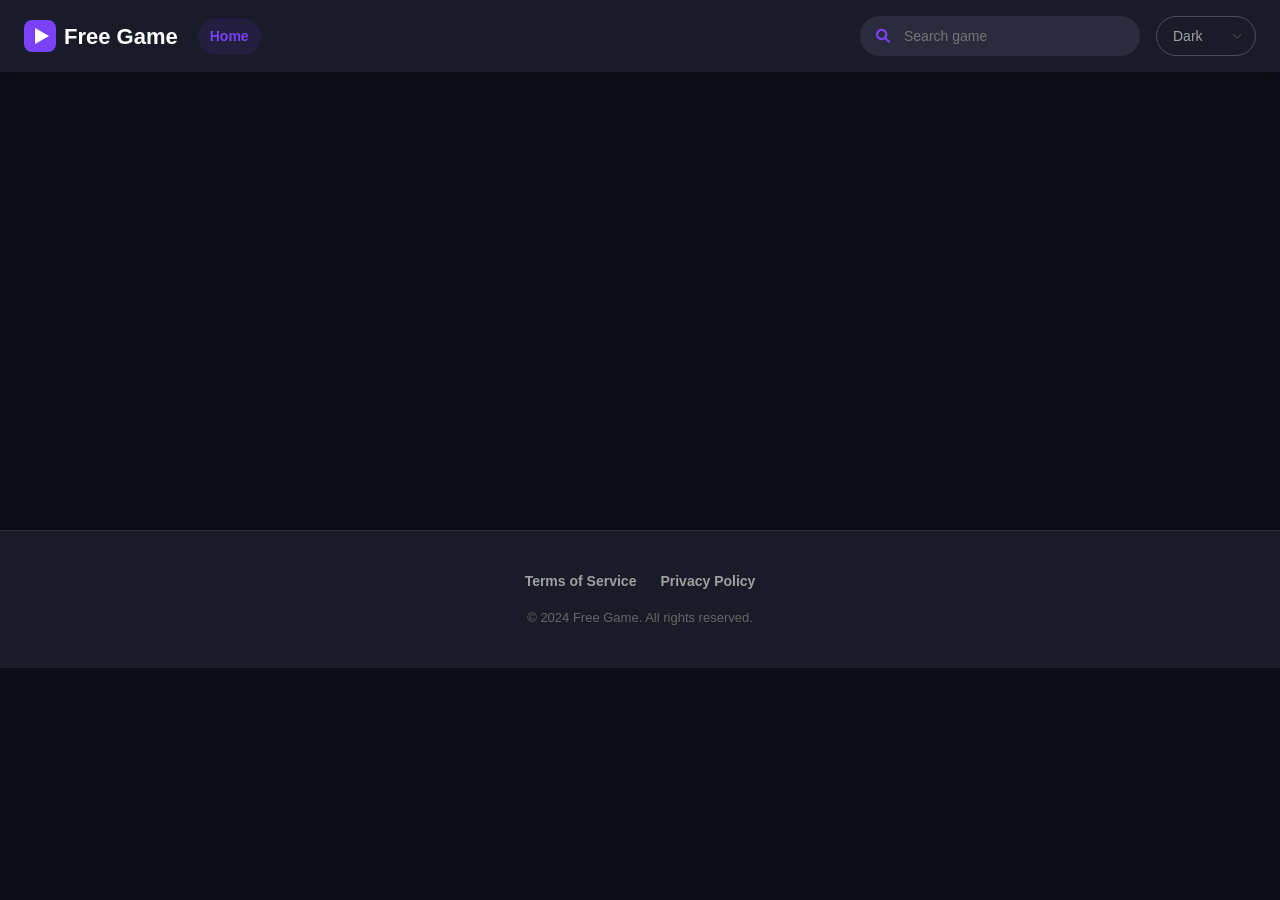
==== index.html @ c211f383 "init" ====
<!DOCTYPE html>
<html lang="en">

<head>
  <meta charset="UTF-8" />
  <meta name="viewport" content="width=device-width, initial-scale=1.0" />
  <title>Free Game</title>
  <link rel="stylesheet" href="./css/global.css">
  <link rel="stylesheet" href="./css/header.css">
  <link rel="stylesheet" href="./css/main.css">
  <link rel="stylesheet" href="./css/footer.css">
  <link rel="stylesheet" href="./css/sidebar.css">
  <link rel="stylesheet" href="./css/search.css">
  <link rel="stylesheet" href="./css/showLoading.css">
  <link rel="stylesheet" href="https://cdnjs.cloudflare.com/ajax/libs/font-awesome/6.0.0-beta3/css/all.min.css" />
  <link rel="icon" href="./images/favicon.png">
  <style>
    ins.adsbygoogle[data-ad-status="unfilled"] {
      display: none !important;
    }
  </style>
  <script src="https://code.jquery.com/jquery-3.6.0.min.js"></script>
  <script src="./js/google/ad-manager.js"></script>
</head>

<body>
  <div class="app-container">
    <div class="main-wrapper">
      <header class="top-bar">
        <div class="header-content">
          <div class="header-left">
            <a href="./index.html" class="logo">
              <div class="logo-icon"></div>
              <span class="logo-text">Free Game</span>
            </a>
          </div>
          <div class="nav-container">
            <div class="nav-arrow left-arrow"><i class="fas fa-chevron-left"></i></div>
            <nav class="main-nav">
              <a href="./index.html" class="nav-item">Home</a>
            </nav>
            <div class="nav-arrow right-arrow"><i class="fas fa-chevron-right"></i></div>
          </div>
          <div class="header-right">
            <div class="search-container">
              <i class="fas fa-search search-icon"></i>
              <input type="text" id="searchInput" class="search-input" placeholder="Search game">
              <button id="searchBtn" style="display:none;"></button>
            </div>
            <div class="mobile-search-icon">
              <i class="fas fa-search"></i>
            </div>
            <div class="theme-select-wrapper">
              <div class="theme-select-trigger">Dark</div>
              <div class="theme-options">
                <div class="theme-option" data-value="light">Light</div>
                <div class="theme-option" data-value="dark">Dark</div>
                <div class="theme-option" data-value="pink">Pink</div>
              </div>
            </div>
          </div>
        </div>
        <div class="mobile-category-nav">
          <a href="./index.html" class="mobile-nav-item">Home</a>
        </div>
      </header>
      <div class="ad-placeholder-top">
        <!-- 动态加载广告 -->
      </div>
      <div class="content-area">

        <!-- Dynamic content will be loaded here -->
      </div>

      <footer class="footer">
        <div class="footer-links">
          <a href="./agreement/users.html">Terms of Service</a>
          <a href="./agreement/privacy.html">Privacy Policy</a>
        </div>
        <p>&copy; 2024 Free Game. All rights reserved.</p>
      </footer>
    </div>
  </div>

  <div class="top_lea">
    <img src="./images/goTop.png" alt="Go Top" />
  </div>

  <div class="searchBox">
    <div class="main">
      <div class="closeIconSearch">
        <i class="fas fa-times" style="font-size: 24px; color: #fff; cursor: pointer;"></i>
      </div>
      <h2>Search</h2>
      <div class="searchMain">
        <input type="text" id="mobileSearchInput" placeholder="Search">
        <button id="mobileSearchBtn">
          <i class="fas fa-search" style="color: rgba(255,255,255,0.6);"></i>
        </button>
      </div>
      <div id="searchPage">
        <h3>Hot</h3>
        <ul class="games_list">
          <!-- 动态加载游戏列表 -->
        </ul>
      </div>
    </div>
  </div>

  <div id="loadingMask">
    <div class="loading-content">
      <div class="spinner"></div>
      <p>Loading...</p>
    </div>
  </div>

  <script src="./js/switchBg.js"></script>
  <script src="./js/common.js"></script>
  <script src="./js/index.js"></script>
  <script src="./js/main.js"></script>
  <script async src="https://www.googletagmanager.com/gtag/js?id=G-9ZDPXP0C33"></script>
  <script src="./js/google/ga.js"></script>
  <script src="./js/google/openscreen.js"></script>
</body>

</html>
---- css/global.css ----
* {
  margin: 0;
  padding: 0;
  color: inherit;
  box-sizing: border-box;
  font-size: 14px;
  font-family: "Montserrat-SemiBold", Arial, sans-serif;
}
:root {
  --bg-color: #f8f9fa;
  --text-primary: #1a1b28;
  --text-secondary: #666666;
  --accent-color: #0362f1;
  --globalColor: #0362f1;
}
[data-theme="dark"] {
  --bg-color: #0b0c15;
  --text-primary: #ffffff;
  --text-secondary: #a0a0a0;
  --accent-color: #7a42f4;
  --globalColor: #7a42f4;
}
[data-theme="pink"] {
  --bg-color: #fdf2f8;
  --text-primary: #1f2937;
  --text-secondary: #ec4899;
  --accent-color: #DB2777;
  --globalColor: #DB2777;
}
body {
  background-color: var(--bg-color);
  color: var(--text-primary);
  line-height: 1.5;
  overflow-x: hidden;
}
/* Layout */
.app-container {
  display: flex;
  min-height: 100vh;
  background-color: var(--bg-color);
}
a {
  color: #333;
  text-decoration: none;
}
blockquote,
body,
button,
dd,
div,
dl,
dt,
form,
h1,
h2,
h3,
h4,
h5,
h6,
input,
li,
ol,
p,
pre,
td,
textarea,
th,
ul {
  margin: 0;
  padding: 0;
  -webkit-tap-highlight-color: rgba(0, 0, 0, 0);
}
li {
  list-style: none;
}
h1,
h2,
h3,
h4,
h5,
h6 {
  text-transform: capitalize;
  color: var(--defaultColor);
}
.layui-btn,
.layui-edge,
.layui-inline,
img {
  vertical-align: middle;
}
.games {
  margin: 24px 0;
}
img {
  border: none;
}
/* Override original constraints */
.main,
.container {
  max-width: 1400px !important;
  width: 100% !important;
  margin: 0 auto !important;
  padding: 0 24px !important;
  box-sizing: border-box;
}

/* 回到顶部 */
.top_lea {
  display: none;
  cursor: pointer;
  box-shadow: 4px 4px 12px 0px rgba(0, 0, 0, 0.2);
  width: 50px;
  height: 50px;
  background: var(--globalColor);
  border-radius: 25px;
  position: fixed;
  right: 15px;
  bottom: 162px;
  z-index: 9999;
}
.top_lea img {
  position: absolute;
  left: 50%;
  top: 50%;
  margin-left: -12px;
  margin-top: -12px;
  width: 24px;
  height: 24px;
}

/* 弹框样式 */
.custom-toast {
  position: fixed;
  top: 50%;
  left: 50%;
  transform: translate(-50%, -50%);
  background: rgba(0, 0, 0, 0.75);
  color: #fff;
  padding: 12px 24px;
  border-radius: 10px;
  font-size: 16px;
  z-index: 99999999999;
  display: none;
}

/* 隐私条款 */
.comCon {
  margin-top: 24px;
  padding: 16px 18px;
  background: #1d4188;
  box-shadow: 0px 1px 6px 0px rgba(0, 0, 0, 0.3);
  border-radius: 6px;
  margin-bottom: 24px;
  max-height: 500px;
  overflow-y: auto;
}
.comCon .crumb {
  display: flex;
  align-items: center;
  color: #95bfff;
}
.comCon .crumb > a {
  margin-right: 2px;
  color: #95bfff;
}
.comCon > h3 {
  font-size: 16px;
  margin-bottom: 10px;
}
/* Users Agreement */
---- css/header.css ----
/* 头部样式 */
:root {
  --header-height: 72px;
  --header-bg: #ffffff;
  --nav-text: #666666;
  --nav-active: #0362f1;
  --search-bg: #eef4fe;
  --search-text: #333333;
  --logo-color: #0362f1;
  --search-popup-bg: linear-gradient(180deg, #1d4188 0%, #66dbff 100%);
  --search-popup-text: #ffffff;
}

[data-theme="dark"] {
  --header-bg: #1a1b28;
  --nav-text: #a0a0a0;
  --nav-active: #7a42f4;
  --search-bg: #2a2b3d;
  --search-text: #ffffff;
  --logo-color: #7a42f4;
  --search-popup-bg: linear-gradient(180deg, #1a1b28 0%, #2a2b3d 100%);
  --search-popup-text: #ffffff;
}

[data-theme="pink"] {
  --header-bg: #fdf2f8;
  --nav-text: #1f2937;
  --nav-active: #DB2777;
  --search-bg: #fce7f3;
  --search-text: #1f2937;
  --logo-color: #DB2777;
  --search-popup-bg: linear-gradient(180deg, #DB2777 0%, #f9a8d4 100%);
  --search-popup-text: #ffffff;
}

header.top-bar {
  width: 100%;
  background: var(--header-bg);
  position: sticky;
  top: 0;
  z-index: 1000;
  box-shadow: 0 2px 10px rgba(0, 0, 0, 0.05);
  border-bottom: none;
  padding: 0;
}

.header-content {
  max-width: 1400px;
  margin: 0 auto;
  height: var(--header-height);
  display: flex;
  align-items: center;
  justify-content: space-between;
  padding: 0 24px;
  box-sizing: border-box;
}

.header-left {
  display: flex;
  align-items: center;
  flex: 0 0 auto;
}

.logo {
  display: flex;
  align-items: center;
  gap: 8px;
  text-decoration: none;
}

.logo-icon {
  width: 32px;
  height: 32px;
  background-color: var(--logo-color);
  border-radius: 8px;
  display: flex;
  align-items: center;
  justify-content: center;
  position: relative;
}

.logo-icon::after {
  content: "";
  display: block;
  width: 0;
  height: 0;
  border-top: 8px solid transparent;
  border-bottom: 8px solid transparent;
  border-left: 14px solid #ffffff;
  margin-left: 3px;
}

.logo-text {
  font-size: 22px;
  font-weight: 800;
  color: #1a1b28;
}

[data-theme="dark"] .logo-text {
  color: #ffffff;
}

.nav-container {
  display: flex;
  align-items: center;
  flex: 1;
  min-width: 0;
  margin: 0 10px;
  position: relative;
  height: 100%;
}

.main-nav {
  display: flex;
  gap: 8px;
  white-space: nowrap;
  overflow-x: auto;
  overflow-y: hidden;
  scrollbar-width: none; /* Firefox */
  flex: 1;
  min-width: 0;
  padding: 4px 10px; /* 增加左右内边距，防止内容被箭头完全遮挡 */
  -webkit-overflow-scrolling: touch;
  scroll-behavior: smooth;
}

.nav-arrow {
  position: absolute;
  top: 50%;
  transform: translateY(-50%);
  width: 28px;
  height: 28px;
  background: var(--header-bg);
  display: none; /* Initially hidden */
  align-items: center;
  justify-content: center;
  cursor: pointer;
  z-index: 100;
  color: var(--nav-active);
  border-radius: 50%;
  box-shadow: 0 2px 10px rgba(0, 0, 0, 0.15);
  transition: all 0.3s;
  border: 1px solid rgba(0,0,0,0.05);
}

.nav-arrow i {
  font-size: 12px;
}

.nav-arrow:hover {
  background: var(--nav-active);
  color: #fff;
  transform: translateY(-50%) scale(1.1);
}

.left-arrow {
  left: 0;
}

.right-arrow {
  right: 0;
}

/* 添加渐变遮罩，使箭头处过渡更自然 */
.nav-container::before,
.nav-container::after {
  content: "";
  position: absolute;
  top: 0;
  bottom: 0;
  width: 40px;
  z-index: 5;
  pointer-events: none;
  transition: opacity 0.3s;
  opacity: 0;
}

.nav-container.show-left::before {
  left: 0;
  background: linear-gradient(to right, var(--header-bg), transparent);
  opacity: 1;
}

.nav-container.show-right::after {
  right: 0;
  background: linear-gradient(to left, var(--header-bg), transparent);
  opacity: 1;
}

[data-theme="dark"] .nav-arrow {
  box-shadow: 0 2px 10px rgba(0, 0, 0, 0.5);
  border-color: rgba(255,255,255,0.1);
}

.main-nav .nav-item {
  flex: 0 0 auto;
}

.main-nav::-webkit-scrollbar {
  display: none; /* Chrome, Safari, Opera */
}

.nav-item {
  color: var(--nav-text);
  text-decoration: none;
  font-size: 14px;
  font-weight: 600;
  padding: 8px 12px;
  border-radius: 20px;
  transition: all 0.3s;
}

.nav-item:hover {
  color: var(--nav-active);
}

.nav-item.active {
  background-color: #eef4fe;
  color: var(--nav-active);
}

[data-theme="dark"] .nav-item.active {
  background-color: rgba(122, 66, 244, 0.1);
}

.header-right {
  display: flex;
  align-items: center;
  gap: 16px;
  flex: 0 0 auto;
}

.mobile-search-icon {
  display: none;
  cursor: pointer;
  font-size: 20px;
  color: var(--nav-text);
}

[data-theme="dark"] .mobile-search-icon {
  color: #ffffff;
}

[data-theme="pink"] .mobile-search-icon {
  color: var(--nav-active);
}

.search-container {
  position: relative;
  width: 280px;
}

.search-icon {
  position: absolute;
  left: 16px;
  top: 50%;
  transform: translateY(-50%);
  color: var(--nav-active);
  font-size: 14px;
}

.search-input {
  width: 100%;
  height: 40px;
  background-color: var(--search-bg);
  border: none;
  border-radius: 20px;
  padding: 0 16px 0 44px;
  color: var(--search-text);
  font-size: 14px;
  outline: none;
}

.theme-select-wrapper {
  position: relative;
  height: 40px;
  min-width: 100px;
}

.theme-select-trigger {
  height: 40px;
  padding: 0 32px 0 16px;
  border-radius: 20px;
  border: 1px solid #dcdfe6;
  background-color: var(--header-bg);
  color: var(--nav-text);
  font-size: 14px;
  display: flex;
  align-items: center;
  justify-content: space-between;
  cursor: pointer;
  transition: all 0.3s cubic-bezier(0.645, 0.045, 0.355, 1);
  position: relative;
  user-select: none;
}

.theme-select-trigger:hover {
  border-color: #c0c4cc;
}

.theme-select-trigger.active {
  border-color: var(--nav-active);
  box-shadow: 0 0 0 2px rgba(3, 98, 241, 0.1);
}

.theme-select-trigger::after {
  content: "";
  position: absolute;
  right: 12px;
  top: 50%;
  transform: translateY(-50%);
  width: 12px;
  height: 12px;
  background-image: url("data:image/svg+xml;charset=UTF-8,%3csvg xmlns='http://www.w3.org/2000/svg' viewBox='0 0 1024 1024' width='12' height='12'%3e%3cpath fill='%23c0c4cc' d='M831.872 340.864L512 652.672 192.128 340.864a30.592 30.592 0 0 0-42.752 0 29.12 29.12 0 0 0 0 41.6L489.664 714.24a32 32 0 0 0 44.672 0l340.288-331.776a29.12 29.12 0 0 0 0-41.6 30.592 30.592 0 0 0-42.752 0z'/%3e%3c/svg%3e");
  background-repeat: no-repeat;
  background-size: contain;
  transition: transform 0.3s;
}

.theme-select-trigger.active::after {
  transform: translateY(-50%) rotate(180deg);
}

.theme-options {
  position: absolute;
  top: calc(100% + 8px);
  right: 0;
  min-width: 100%;
  background-color: var(--header-bg);
  border: 1px solid #e4e7ed;
  border-radius: 4px;
  box-shadow: 0 2px 12px 0 rgba(0, 0, 0, 0.1);
  padding: 6px 0;
  z-index: 1001;
  display: none;
}

.theme-select-trigger.active + .theme-options {
  display: block;
}

.theme-option {
  padding: 0 20px;
  height: 34px;
  line-height: 34px;
  font-size: 14px;
  color: var(--nav-text);
  cursor: pointer;
  transition: background-color 0.2s;
  white-space: nowrap;
}

.theme-option:hover {
  background-color: #f5f7fa;
}

.theme-option.selected {
  color: var(--nav-active);
  font-weight: bold;
  background-color: #f5f7fa;
}

[data-theme="dark"] .theme-select-trigger {
  border-color: #4c4d5f;
}

[data-theme="dark"] .theme-select-trigger::after {
  background-image: url("data:image/svg+xml;charset=UTF-8,%3csvg xmlns='http://www.w3.org/2000/svg' viewBox='0 0 1024 1024' width='12' height='12'%3e%3cpath fill='%23606266' d='M831.872 340.864L512 652.672 192.128 340.864a30.592 30.592 0 0 0-42.752 0 29.12 29.12 0 0 0 0 41.6L489.664 714.24a32 32 0 0 0 44.672 0l340.288-331.776a29.12 29.12 0 0 0 0-41.6 30.592 30.592 0 0 0-42.752 0z'/%3e%3c/svg%3e");
}

[data-theme="dark"] .theme-options {
  background-color: #1a1b28;
  border-color: #333;
  box-shadow: 0 2px 12px 0 rgba(0, 0, 0, 0.3);
}

[data-theme="dark"] .theme-option:hover {
  background-color: #2a2b3d;
}

[data-theme="dark"] .theme-option.selected {
  background-color: #2a2b3d;
}

[data-theme="pink"] .theme-select-trigger {
  border-color: #f9a8d4;
}

[data-theme="pink"] .theme-select-trigger::after {
  background-image: url("data:image/svg+xml;charset=UTF-8,%3csvg xmlns='http://www.w3.org/2000/svg' viewBox='0 0 1024 1024' width='12' height='12'%3e%3cpath fill='%23ec4899' d='M831.872 340.864L512 652.672 192.128 340.864a30.592 30.592 0 0 0-42.752 0 29.12 29.12 0 0 0 0 41.6L489.664 714.24a32 32 0 0 0 44.672 0l340.288-331.776a29.12 29.12 0 0 0 0-41.6 30.592 30.592 0 0 0-42.752 0z'/%3e%3c/svg%3e");
}

[data-theme="pink"] .theme-options {
  background-color: #fdf2f8;
  border-color: #f9a8d4;
}

[data-theme="pink"] .theme-option:hover {
  background-color: #fce7f3;
}

[data-theme="pink"] .theme-option.selected {
  background-color: #fce7f3;
}

.mobile-category-nav {
  display: none;
  padding: 10px 16px;
  overflow-x: auto;
  white-space: nowrap;
  gap: 12px;
  scrollbar-width: none; /* Firefox */
}

.mobile-category-nav::-webkit-scrollbar {
  display: none; /* Chrome, Safari, Opera */
}

.mobile-nav-item {
  display: inline-block;
  padding: 6px 16px;
  border-radius: 20px;
  background: transparent;
  color: var(--nav-text);
  font-size: 14px;
  font-weight: 600;
  text-decoration: none;
}

.mobile-nav-item.active {
  color: var(--nav-active);
  background: #eef4fe;
}

[data-theme="dark"] .mobile-nav-item.active {
  background-color: rgba(122, 66, 244, 0.1);
}

@media (max-width: 1024px) {
  .nav-container {
    display: none;
  }

  .mobile-category-nav {
    display: flex;
    border-top: 1px solid #f0f0f0;
  }

  [data-theme="dark"] .mobile-category-nav {
    border-top-color: #2a2b3d;
  }
}

@media (max-width: 768px) {
  .header-content {
    height: 60px;
    padding: 0 16px;
    display: flex;
    flex-wrap: nowrap;
    align-items: center;
    justify-content: space-between;
    gap: 0;
    position: relative;
  }

  .header-left {
    width: auto;
    flex: 1;
    justify-content: flex-start;
  }

  .logo-text {
    font-size: 18px;
  }

  .logo-icon {
    width: 28px;
    height: 28px;
  }

  .header-right {
    width: auto;
    display: flex;
    align-items: center;
    gap: 8px;
    order: 2;
    margin-top: 0;
  }

  .search-container {
    display: none;
  }

  .theme-select-wrapper {
    display: block;
    height: 32px;
    min-width: 80px;
  }

  .theme-select-trigger {
    height: 32px;
    padding: 0 24px 0 12px;
    font-size: 13px;
  }

  .theme-select-trigger::after {
    right: 8px;
    width: 10px;
    height: 10px;
  }

  .theme-options {
    top: calc(100% + 4px);
  }

  .theme-option {
    height: 30px;
    line-height: 30px;
    padding: 0 12px;
    font-size: 13px;
  }

  .mobile-search-icon {
    display: flex;
    align-items: center;
    justify-content: center;
    width: 32px;
    height: 32px;
    font-size: 18px;
  }

  .mobile-category-nav {
    display: flex;
    padding: 8px 12px;
    gap: 8px;
    border-top: 1px solid #f0f0f0;
  }
}

@media (max-width: 480px) {
  .header-content {
    padding: 10px 12px;
    gap: 8px;
  }
  
  .logo-text {
    font-size: 16px;
  }

  .mobile-nav-item {
    padding: 4px 12px;
    font-size: 13px;
  }
}
---- css/main.css ----
/* 主体内容样式 */
.main-wrapper {
  flex: 1;
  display: flex;
  flex-direction: column;
  background-color: #f8f9fa;
  min-height: 100vh;
}

[data-theme="dark"] .main-wrapper {
  background-color: #0b0c15;
}

[data-theme="pink"] .main-wrapper {
  background-color: #fdf2f8;
}

.content-area {
  max-width: 1400px;
  margin: 0 auto;
  padding: 24px;
  width: 100%;
  box-sizing: border-box;
}

@media (max-width: 768px) {
  .content-area {
    padding: 12px;
  }
}

/* 广告位占位符 */
.ad-placeholder-top {
  width: 100%;
  max-width: 1352px; /* 1400 - 24*2 */
  margin-left: auto;
  margin-right: auto;
  display: flex;
  justify-content: center;
  align-items: center;
  text-align: center;
  box-sizing: border-box;
}

.ad-li {
    grid-column: 1 / -1;
    display: none; /* 默认隐藏 */
    justify-content: center;
    align-items: center;
    background: #fdfdfd;
    border: 1px dashed #e0e0e0;
    border-radius: 12px;
    min-height: 250px;
    overflow: hidden;
    margin: 10px 0;
  }

  /* 当广告成功加载或处于加载状态时显示 */
  .ad-li.is-visible {
    display: flex;
  }

  .ad-placeholder-top, .ad-placeholder-category {
    display: none; /* 默认隐藏 */
  }

  .ad-placeholder-top.is-visible, .ad-placeholder-category.is-visible {
    display: flex;
  }

[data-theme="dark"] .ad-li {
  background: #1a1b28;
  border-color: #333;
}

[data-theme="pink"] .ad-li {
  background: #fdf2f8;
  border-color: #fce7f3;
}

.ad-placeholder-list, .ad-placeholder-bottom, .ad-placeholder-category {
  width: 100%;
  display: flex;
  justify-content: center;
  align-items: center;
}

/* 强制广告标签填充容器宽度 */
.adsbygoogle {
  width: 100% !important;
  min-width: 250px;
}

.ad-placeholder-category {
  max-width: 1352px;
  margin-left: auto;
  margin-right: auto;
  border-radius: 12px;
  box-sizing: border-box;
}

[data-theme="dark"] .ad-placeholder-category {
  border-color: #333;
}

[data-theme="pink"] .ad-placeholder-category {
  border-color: #fce7f3;
}

[data-theme="dark"] .ad-placeholder-top {
  border-color: #333;
}

[data-theme="pink"] .ad-placeholder-top {
  border-color: #fce7f3;
}

/* AdBlock 检测到后隐藏所有广告占位符 */
[data-adblock] .ad-placeholder-top,
[data-adblock] .ad-placeholder-bottom,
[data-adblock] .ad-placeholder-category,
[data-adblock] .ad-placeholder-list,
[data-adblock] .ad-placeholder-category-wrapper {
  display: none !important;
}

.ad-content {
  color: #666;
}

[data-theme="dark"] .ad-content {
  color: #a0a0a0;
}

[data-theme="pink"] .ad-content {
  color: #ec4899;
}

.ad-title {
  font-size: 24px;
  font-weight: 700;
  margin-bottom: 8px;
  color: #1a1b28;
}

[data-theme="dark"] .ad-title {
  color: #ffffff;
}

[data-theme="pink"] .ad-title {
  color: #DB2777;
}

.ad-subtitle {
  font-size: 16px;
  margin-bottom: 4px;
}

.ad-id {
  font-size: 14px;
  opacity: 0.7;
}

/* 游戏板块 */
.games-section {
  margin-bottom: 48px;
  width: 100%;
}

.section-header {
  margin-bottom: 24px;
}

.section-header h2 {
  font-size: 28px;
  font-weight: 800;
  color: #1a1b28;
  margin: 0;
}

[data-theme="dark"] .section-header h2 {
  color: #ffffff;
}

[data-theme="pink"] .section-header h2 {
  color: #DB2777;
}

/* More 按钮样式 */
.load-more-container {
  display: flex;
  justify-content: center;
  margin-top: 24px;
}

.btn-more {
  padding: 10px 24px;
  background: var(--search-bg);
  border: 1px solid #e2e8f0;
  border-radius: 8px;
  color: var(--nav-active);
  font-size: 15px;
  font-weight: 600;
  text-decoration: none;
  transition: all 0.3s;
}

.btn-more:hover {
  background: #e2e8f0;
  border-color: #cbd5e1;
}

[data-theme="dark"] .btn-more {
  background: var(--search-bg);
  border-color: #334155;
  color: var(--nav-active);
}

[data-theme="dark"] .btn-more:hover {
  background: #334155;
}

/* 首页分类列表限制一行 */
.games_list {
  display: grid;
  grid-template-columns: repeat(8, 1fr);
  gap: 20px;
  margin-bottom: 32px;
  padding: 0;
  list-style: none;
}

@media (max-width: 1200px) {
  .games_list {
    grid-template-columns: repeat(6, 1fr);
  }
}

@media (max-width: 992px) {
  .games_list {
    grid-template-columns: repeat(4, 1fr);
  }
}

@media (max-width: 768px) {
  .games_list {
    grid-template-columns: repeat(2, 1fr);
    gap: 12px;
  }
}

/* 首页分类列表限制一行 */
.games-section .games_list {
  margin-bottom: 0;
  overflow: hidden;
}

@media (min-width: 1201px) {
  .games-section .games_list li:nth-child(n+9) { display: none; }
}

@media (max-width: 1200px) and (min-width: 993px) {
  .games-section .games_list li:nth-child(n+7) { display: none; }
}

@media (max-width: 992px) and (min-width: 769px) {
  .games-section .games_list li:nth-child(n+5) { display: none; }
}

@media (max-width: 768px) {
  .games-section .games_list li:nth-child(n+9) { display: none; }
  
  .section-header {
    margin-bottom: 16px;
  }
  
  .section-header h2 {
    font-size: 20px;
  }
  
  .load-more-container {
    margin-top: 16px;
  }
  
  .btn-more {
    padding: 8px 20px;
    font-size: 14px;
  }
}

.games_list li {
  width: 100%;
}

.game-card {
  background: #ffffff;
  border-radius: 12px;
  overflow: hidden;
  transition: transform 0.3s, box-shadow 0.3s;
  cursor: pointer;
  box-shadow: 0 4px 12px rgba(0, 0, 0, 0.05);
  display: flex;
  flex-direction: column;
  height: 100%; /* 让卡片高度一致 */
}

[data-theme="dark"] .game-card {
  background: #1a1b28;
}

.game-card:hover {
  transform: translateY(-5px);
  box-shadow: 0 8px 24px rgba(0, 0, 0, 0.1);
}

.game-thumb {
  width: 100%;
  position: relative;
  padding-bottom: 100%; /* 1:1 Aspect Ratio */
  overflow: hidden;
}

.game-thumb img {
  position: absolute;
  top: 0;
  left: 0;
  width: 100%;
  height: 100%;
  object-fit: cover;
}

.game-info {
  padding: 12px 8px;
  text-align: center;
  flex-grow: 1; /* 占据剩余空间 */
  display: flex;
  align-items: center;
  justify-content: center;
  min-height: 44px; /* 保证高度一致 */
}

.game-info span {
  font-size: 14px;
  font-weight: 700;
  color: #1a1b28;
  display: -webkit-box;
  -webkit-line-clamp: 2; /* 最多显示两行 */
  line-clamp: 2;
  -webkit-box-orient: vertical;
  overflow: hidden;
  text-overflow: ellipsis;
  line-height: 1.2;
}

[data-theme="dark"] .game-info span {
  color: #ffffff;
}

/* 加载更多按钮 */
.load-more-container {
  display: flex;
  justify-content: center;
}

.btn-load-more {
  padding: 12px 32px;
  background: #ffffff;
  border: 1px solid #e0e0e0;
  border-radius: 8px;
  color: #0362f1;
  font-size: 16px;
  font-weight: 600;
  cursor: pointer;
  transition: all 0.3s;
}

.btn-load-more:hover {
  background: #eef4fe;
  border-color: #0362f1;
}

[data-theme="dark"] .btn-load-more {
  background: #1a1b28;
  border-color: #333;
  color: #7a42f4;
}

[data-theme="dark"] .btn-load-more:hover {
  background: rgba(122, 66, 244, 0.1);
  border-color: #7a42f4;
}

/* 响应式适配 */
@media (max-width: 768px) {
  .content-area {
    padding: 16px;
  }

  .game-info {
    padding: 8px;
  }

  .game-info span {
    font-size: 12px;
  }
}
---- css/footer.css ----
footer {
  background-color: var(--header-bg);
  padding: 40px 24px;
  margin-top: 60px;
  border-top: 1px solid #f0f0f0;
  text-align: center;
}

[data-theme="dark"] footer {
  background-color: #1a1b28;
  border-top-color: #2a2b3d;
}

[data-theme="pink"] footer {
  background-color: #fdf2f8;
  border-top-color: #fce7f3;
}

.footer-links {
  display: flex;
  justify-content: center;
  gap: 24px;
  margin-bottom: 16px;
}

.footer-links a {
  color: var(--nav-text);
  font-size: 14px;
  font-weight: 600;
  text-decoration: none;
  transition: color 0.3s;
}

.footer-links a:hover {
  color: var(--nav-active);
}

footer p {
  color: #999;
  font-size: 13px;
}

[data-theme="dark"] footer p {
  color: #666;
}

[data-theme="pink"] footer p {
  color: #ec4899;
}
---- css/sidebar.css ----
/* 侧边栏页面跳转 */
.sidebar {
  width: 100px;
  background-color: var(--sidebar-color);
  display: flex;
  flex-direction: column;
  align-items: center;
  padding-top: 20px;
  position: fixed;
  height: 100vh;
  z-index: 1000;
  border-right: 1px solid rgba(255, 255, 255, 0.05);
  transition: width 0.3s;
}

.sidebar.collapsed {
  width: 0;
  overflow: hidden;
  padding-top: 0;
  border-right: none;
}

.sidebar-item {
  width: 80px;
  height: 40px;
  display: flex;
  align-items: center;
  justify-content: center;
  color: var(--text-secondary);
  font-size: 14px;
  font-weight: 600;
  margin-bottom: 10px;
  border-radius: 10px;
  transition: all 0.2s;
  cursor: pointer;
  text-align: center;
}

.sidebar-item:hover,
.sidebar-item.active {
  background-color: var(--hover-color);
  color: var(--accent-color);
}

/* Main Content Area */
.main-wrapper {
  width: 100%;
  flex: 1;
  display: flex;
  flex-direction: column;
  transition: margin-left 0.3s;
}

.sidebar.collapsed + .main-wrapper {
  margin-left: 0;
}

@media (max-width: 768px) {
  /* Sidebar becomes a drawer or hidden */
  .sidebar {
    width: 200px;
    left: -200px;
    transition: left 0.3s;
    box-shadow: 5px 0 15px rgba(0, 0, 0, 0.5);
    align-items: flex-start;
    padding-left: 10px;
  }

  .sidebar.active {
    left: 0;
  }

  .sidebar-item {
    width: 180px;
    justify-content: flex-start;
    padding-left: 20px;
    height: 48px;
    font-size: 16px;
  }

  .main-wrapper {
    margin-left: 0 !important;
  }
}

.categoryBox {
  z-index: 99;
  position: fixed;
  top: 0;
  left: 0;
  width: 100%;
  height: 100%;
  background: linear-gradient(
    180deg,
    rgba(29, 65, 136, 0.9) 0%,
    rgba(102, 219, 255, 0.9) 100%
  );
  overflow-y: scroll;
  display: none;
  padding-bottom: 24px;
}
.categoryBox .closeIcon {
  margin-top: 16px;
  display: flex;
  justify-content: end;
}
.categoryBox .closeIcon img {
  width: 25px;
  height: 25px;
}
.categoryBox .box .catB > nav {
  display: flex;
  flex-direction: column;
  position: relative;
}
.categoryBox .box .catB > nav > a {
  width: 100%;
  color: #fff;
  margin-top: 24px;
  display: flex;
  align-items: center;
}
.categoryBox .box .homeImg {
  width: 32px;
  height: 32px;
  background: #fff;
  border-radius: 6px;
  margin-right: 12px;
  display: flex;
  align-items: center;
  justify-content: center;
  position: relative;
}
.categoryBox .box .homeImg::before {
  content: "";
  width: 26px;
  height: 26px;
  border-radius: 6px;
  border: 1px solid #80aff8;
  position: absolute;
  top: 2px;
  left: 2px;
}
.categoryBox .box .homeImg img {
  width: 15px;
  height: 15px;
}
.categoryBox .catB .cateList {
  margin-top: 24px;
  border-top: 1px solid rgba(255, 255, 255, 0.6);
}
.categoryBox .catB .cateList li {
  width: 100%;
  margin-top: 10px;
  cursor: pointer;
}
.categoryBox .catB .cateList li a {
  position: relative;
  display: flex;
  align-items: center;
  margin-top: 24px;
  color: #fff;
  will-change: width;
}
/* 创建底部方形填充动画的伪元素 */
.cateList li a::after {
  content: "";
  position: absolute;
  left: 0;
  bottom: 0;
  height: 2px; /* 方形条高度 */
  width: 0;
  background: #0362f1;
  transition: width 3s ease;
}

/* 点击时添加.active 类触发动画 */
.cateList li a.active::after {
  width: 100%;
}

.categoryBox02,
.categoryBox03 {
  z-index: 99;
  position: fixed;
  top: 60px;
  left: 0;
  width: 100%;
  height: calc(100% - 60px);
  background: rgba(255, 255, 255, 0.9);
  overflow-y: scroll;
  display: none;
}
.categoryBox02 h2 {
  height: 20px;
  font-size: 16px;
  font-family: Fredoka-Medium;
  margin-left: 10px;
  margin-top: 10px;
}
.categoryBox02 .catB .cateList > li {
  margin-top: 10px;
  width: 100%;
}
.categoryBox02 .catB .cateList > li > a {
  display: flex;
  justify-content: center;
  padding: 10px;
  text-align: center;
  color: #fff;
  background: #3d7eff;
  border-radius: 30px;
  font-size: 16px;
}

.categoryBox03 .main h2 {
  text-align: center;
  font-size: 28px;
  margin: 12px 0 10px 0;
  color: #333;
}
.categoryBox03 .main .cateList {
  display: flex;
  flex-wrap: wrap;
  justify-content: space-between;
  margin-bottom: 20px;
}
.categoryBox03 .main .cateList > li {
  width: 100%;
  margin-top: 10px;
}
.categoryBox03 .main .cateList > li > a {
  box-shadow: 0px 1px 6px 0px rgba(0, 0, 0, 0.3);
  border-radius: 6px;
  height: 50px;
  background: #fff;
  display: flex;
  align-items: center;
  justify-content: center;
  overflow: hidden;
  color: #ff313f;
  font-size: 16px;
}
---- css/search.css ----
/* 顶部搜索框 */
.searchBox {
  z-index: 2000;
  position: fixed;
  top: 0;
  left: 0;
  width: 100%;
  height: 100%;
  overflow-y: auto;
  -webkit-overflow-scrolling: touch;
  background: var(--search-popup-bg);
  display: none;
  box-sizing: border-box;
}

.searchBox .main {
  max-width: 600px;
  margin: 0 auto;
}

.searchBox .main .closeIconSearch {
  height: 60px;
  display: flex;
  align-items: center;
  justify-content: flex-end;
}

.searchBox .main .closeIconSearch i {
  font-size: 24px;
  color: var(--search-popup-text);
  cursor: pointer;
}

.searchBox .main h2 {
  font-size: 24px;
  text-align: center;
  margin-top: 10px;
  color: var(--search-popup-text);
  font-weight: bold;
}

.searchBox .main .searchMain {
  position: relative;
  width: 100%;
  height: 40px;
  background: transparent;
  margin: 20px 0;
  border-bottom: 2px solid rgba(255, 255, 255, 0.6);
  display: flex;
  align-items: center;
}

.searchBox .main .searchMain input {
  flex: 1;
  height: 100%;
  outline: none;
  background: transparent;
  border: none;
  color: var(--search-popup-text);
  font-size: 16px;
  padding: 0 40px 0 10px;
}

.searchBox .main .searchMain input::placeholder {
  color: rgba(255, 255, 255, 0.6);
}

.searchBox .main .searchMain button {
  position: absolute;
  right: 5px;
  background: transparent;
  border: none;
  cursor: pointer;
  display: flex;
  align-items: center;
  justify-content: center;
}

.searchBox .main .searchMain button i {
  color: var(--search-popup-text) !important;
  opacity: 0.8;
}

.searchBox .main h3 {
  margin-top: 30px;
  font-size: 20px;
  color: var(--search-popup-text);
  font-weight: bold;
}

.searchBox .main .games_list,
.searchBox02 .comMain .games_list {
  margin-top: 16px;
  margin-bottom: 20px;
  display: grid;
  grid-gap: 10px 10px;
  grid-template-columns: repeat(2, calc((100% - 10px) / 2));
  width: 100%;
}

.searchBox .main .games_list li a,
.searchBox02 .comMain .games_list li a {
  display: block;
  width: 100%;
  transition: all 0.3s;
  position: relative;
  box-shadow: 0px 2px 4px 0px rgba(0, 0, 0, 0.3);
  background: #fff;
  border-radius: 10px;
  overflow: hidden;
}

.searchBox .main .games_list li a .thumb,
.searchBox02 .comMain .games_list li a .thumb {
  width: 100%;
  height: 0;
  padding-bottom: 45%;
  position: relative;
}

.searchBox .main .games_list .thumb img,
.searchBox02 .comMain .games_list .thumb img {
  top: 0;
  left: 0;
  width: 100%;
  height: 100%;
  position: absolute;
  object-fit: cover;
  object-position: center;
}

.searchBox .main .games_list .thumb .new,
.searchBox02 .comMain .games_list .thumb .new {
  width: 46px;
  height: 20px;
  background: #3d7eff;
  border-radius: 10px;
  line-height: 20px;
  text-align: center;
  color: #fff;
  position: absolute;
  left: calc(50% - 23px);
  bottom: -10px;
}

.searchBox .main .games_list li a > p,
.searchBox02 .comMain .games_list li a > p {
  padding: 15px 10px 10px 10px;
}

.searchBox02 {
  z-index: 99;
  position: fixed;
  top: 60px;
  left: 0;
  width: 100%;
  height: calc(100% - 60px);
  background: rgba(255, 255, 255, 0.9);
  overflow: auto;
  display: none;
}
.searchBox03 {
  z-index: 99;
  position: fixed;
  top: 60px;
  left: 0;
  width: 100%;
  height: calc(100% - 60px);
  background: rgba(0, 0, 0, 0.5);
  display: none;
}
.searchBox02 .comMain {
  width: 100%;
  margin: 0 auto;
  padding: 10px;
}
.searchBox02 .searchMain {
  position: relative;
  width: 100%;
  height: 40px;
  background: #fff;
  border-radius: 20px;
  overflow: hidden;
  margin: 10px 0;
}
.searchBox02 .searchMain > input {
  width: 100%;
  height: 100%;
  outline: none;
  -webkit-appearance: none;
  appearance: none;
  text-indent: 1em;
  color: #999;
  overflow: hidden;
  background: #fff;
  border-radius: 20px;
  font-size: 12px;
  border: 1px solid #3d7eff;
}
.searchBox02 .searchMain button {
  position: absolute;
  border: none;
  right: 0;
  top: 1px;
  width: 60px;
  height: 38px;
  background: #3d7eff;
}
.searchBox02 .comMain .searchMain button img {
  width: 20px;
  height: 20px;
  object-fit: contain;
  opacity: 0.8;
  transition: opacity 0.2s ease;
}

.searchBox03 .searchMain {
  position: relative;
  padding-bottom: 36px;
  width: 100%;
  background: #fff;
  border-radius: 20px;
  margin: 10px 0;
}
.searchBox03 .searchMain > input {
  width: 100%;
  height: 40px;
  outline: none;
  -webkit-appearance: none;
  appearance: none;
  text-indent: 1em;
  color: #999;
  font-family: Baloo2-Regular;
  overflow: hidden;
  background: #fff;
  border-radius: 20px;
  font-size: 12px;
  border: 1px solid #ff313f;
}
.searchBox03 .comMain {
  width: 100%;
  margin: 0 auto;
  padding: 10px;
  background: #fff;
}
.searchBox03 .comMain > h2 {
  color: #333;
  font-size: 28px;
  text-align: center;
}
.searchBox03 .searchMain button {
  border: none;
  width: 100%;
  margin-top: 10px;
  height: 38px;
  background: #ff313f;
  border-radius: 19px;
  color: #fff;
}
.searchBox03 .searchMain button img {
  width: 20px;
  height: 20px;
  object-fit: contain;
  opacity: 0.8;
  transition: opacity 0.2s ease;
}

/* ========== 添加 search_games_list 样式，与 .searchBox .main .games_list 保持一致 ========== */

.search_games_list {
  margin-top: 16px;
  margin-bottom: 20px;
  display: grid;
  grid-gap: 10px 10px;
  grid-template-columns: repeat(2, calc((100% - 10px) / 2));
  width: 100%;
}

.search_games_list li a {
  display: block;
  width: 100%;
  transition: all 0.3s;
  position: relative;
  box-shadow: 0px 2px 4px 0px rgba(0, 0, 0, 0.3);
  background: #fff;
  border-radius: 10px;
  overflow: hidden;
}

.search_games_list li a .thumb {
  width: 100%;
  height: 0;
  padding-bottom: 45%;
  position: relative;
}

.search_games_list .thumb img {
  top: 0;
  left: 0;
  width: 100%;
  height: 100%;
  position: absolute;
  object-fit: cover;
  object-position: center;
}

.search_games_list .thumb .new {
  width: 46px;
  height: 20px;
  background: #3d7eff;
  border-radius: 10px;
  line-height: 20px;
  text-align: center;
  color: #fff;
  position: absolute;
  left: calc(50% - 23px);
  bottom: -10px;
}

.search_games_list li a > p {
  padding: 15px 10px 10px 10px;
}

/* ========== 结束 search_games_list 样式 ========== */
---- css/showLoading.css ----
/* === 全屏遮罩层 === */
#loadingMask {
  position: fixed;
  top: 0;
  left: 0;
  width: 100%;
  height: 100%;
  background: rgba(0, 0, 0, 0.85) !important; /* 半透明背景 */
  display: flex;
  align-items: center;
  justify-content: center;
  z-index: 99999 !important;
}

/* === 加载动画内容 === */
.loading-content {
  text-align: center;
  color: #fff;
}

/* === 转圈动画 === */
.spinner {
  border: 4px solid rgba(255, 255, 255, 0.3);
  border-top-color: var(--accent-color) !important;
  border-radius: 50%;
  width: 48px;
  height: 48px;
  animation: spin 1s linear infinite;
  margin: 0 auto 10px;
}

@keyframes spin {
  to {
    transform: rotate(360deg);
  }
}
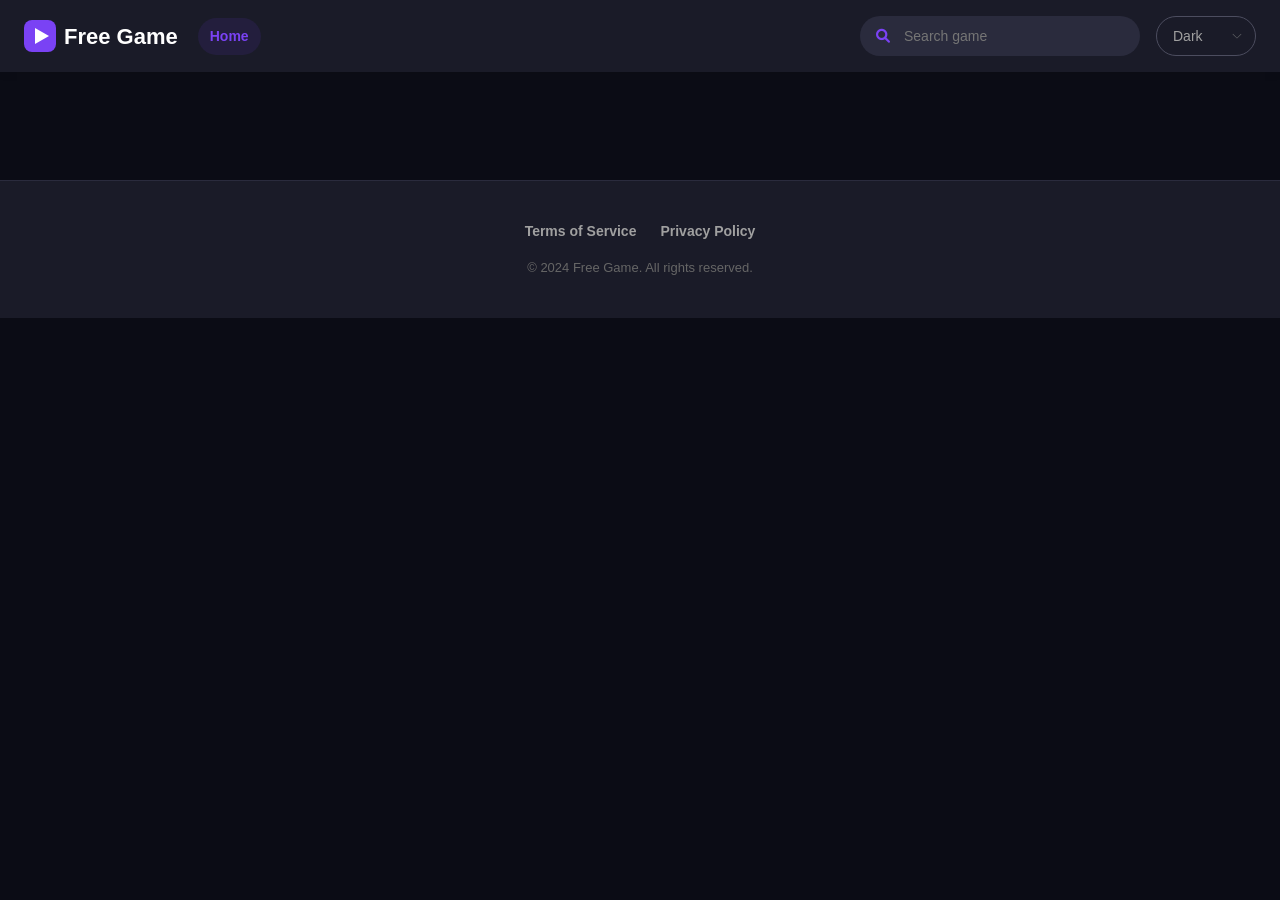
==== commit 409234e7: "refactor(ad): 替换旧广告系统为GPT实现并清理冗余代码" ====
--- a/index.html
+++ b/index.html
@@ -14,11 +14,6 @@
   <link rel="stylesheet" href="./css/showLoading.css">
   <link rel="stylesheet" href="https://cdnjs.cloudflare.com/ajax/libs/font-awesome/6.0.0-beta3/css/all.min.css" />
   <link rel="icon" href="./images/favicon.png">
-  <style>
-    ins.adsbygoogle[data-ad-status="unfilled"] {
-      display: none !important;
-    }
-  </style>
   <script src="https://code.jquery.com/jquery-3.6.0.min.js"></script>
   <script src="./js/google/ad-manager.js"></script>
 </head>
@@ -120,7 +115,6 @@
   <script src="./js/main.js"></script>
   <script async src="https://www.googletagmanager.com/gtag/js?id=G-9ZDPXP0C33"></script>
   <script src="./js/google/ga.js"></script>
-  <script src="./js/google/openscreen.js"></script>
 </body>
 
 </html>
--- a/css/main.css
+++ b/css/main.css
@@ -85,11 +85,6 @@
   align-items: center;
 }
 
-/* 强制广告标签填充容器宽度 */
-.adsbygoogle {
-  width: 100% !important;
-  min-width: 250px;
-}
 
 .ad-placeholder-category {
   max-width: 1352px;
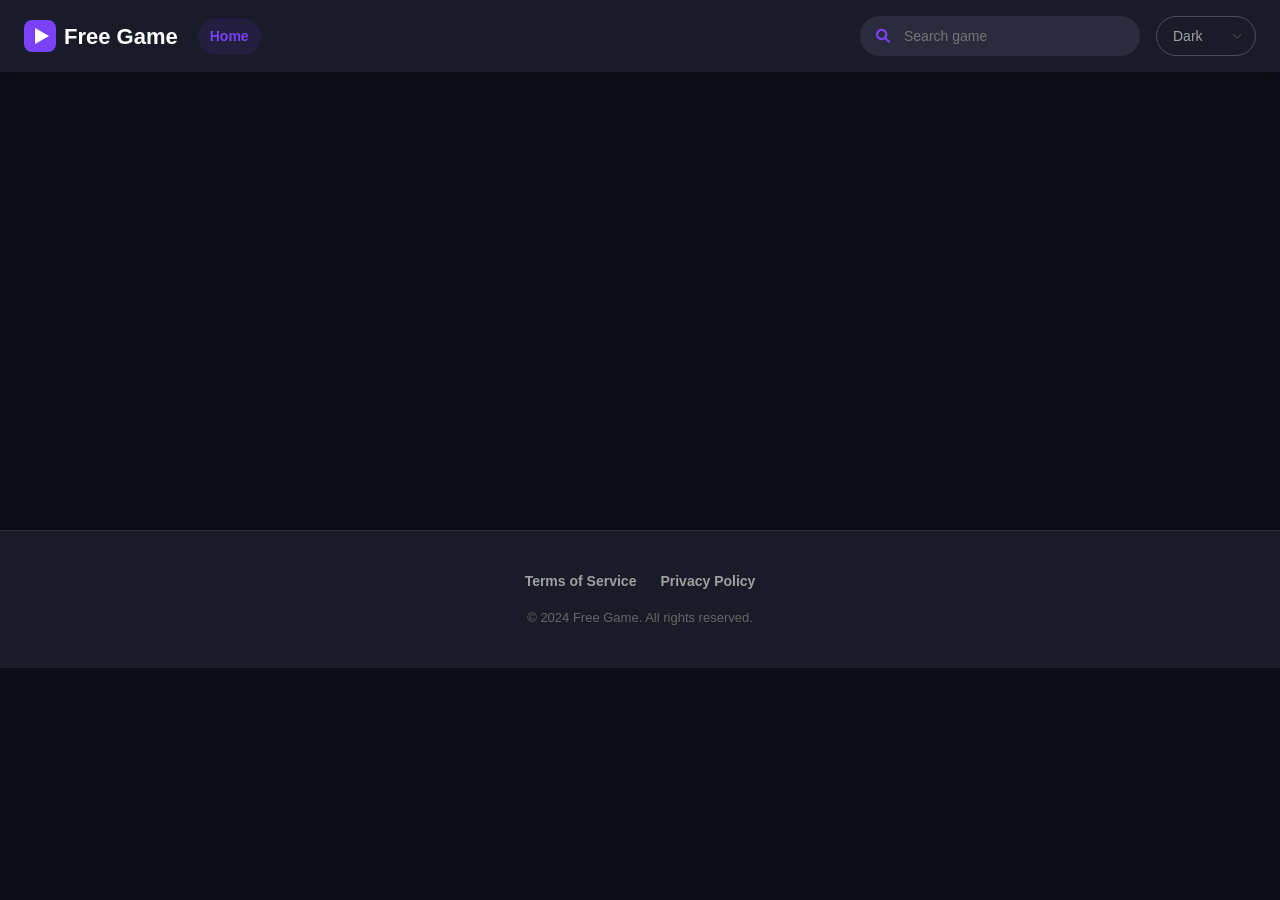
==== commit b376bff1: "refactor(analytics, config): 将谷歌分析脚本改为动态加载，移除各页面硬编码的GTM脚本标签" ====
--- a/index.html
+++ b/index.html
@@ -113,7 +113,6 @@
   <script src="./js/common.js"></script>
   <script src="./js/index.js"></script>
   <script src="./js/main.js"></script>
-  <script async src="https://www.googletagmanager.com/gtag/js?id=G-9ZDPXP0C33"></script>
   <script src="./js/google/ga.js"></script>
 </body>
 
--- a/css/main.css
+++ b/css/main.css
@@ -40,6 +40,7 @@
   align-items: center;
   text-align: center;
   box-sizing: border-box;
+  min-height: 350px;
 }
 
 .ad-li {
@@ -50,7 +51,7 @@
     background: #fdfdfd;
     border: 1px dashed #e0e0e0;
     border-radius: 12px;
-    min-height: 250px;
+    min-height: 350px;
     overflow: hidden;
     margin: 10px 0;
   }
@@ -60,11 +61,15 @@
     display: flex;
   }
 
-  .ad-placeholder-top, .ad-placeholder-category {
+  .ad-placeholder-top,
+  .ad-placeholder-bottom,
+  .ad-placeholder-category {
     display: none; /* 默认隐藏 */
   }
 
-  .ad-placeholder-top.is-visible, .ad-placeholder-category.is-visible {
+  .ad-placeholder-top.is-visible,
+  .ad-placeholder-bottom.is-visible,
+  .ad-placeholder-category.is-visible {
     display: flex;
   }
 
@@ -83,6 +88,18 @@
   display: flex;
   justify-content: center;
   align-items: center;
+  min-height: 350px;
+}
+
+@media (max-width: 768px) {
+  .ad-placeholder-top,
+  .ad-placeholder-bottom,
+  .ad-placeholder-category,
+  .ad-placeholder-list,
+  .ad-li {
+    min-height: 350px;
+    padding: 10px;
+  }
 }
 
 
@@ -250,21 +267,7 @@
   overflow: hidden;
 }
 
-@media (min-width: 1201px) {
-  .games-section .games_list li:nth-child(n+9) { display: none; }
-}
-
-@media (max-width: 1200px) and (min-width: 993px) {
-  .games-section .games_list li:nth-child(n+7) { display: none; }
-}
-
-@media (max-width: 992px) and (min-width: 769px) {
-  .games-section .games_list li:nth-child(n+5) { display: none; }
-}
-
 @media (max-width: 768px) {
-  .games-section .games_list li:nth-child(n+9) { display: none; }
-  
   .section-header {
     margin-bottom: 16px;
   }
